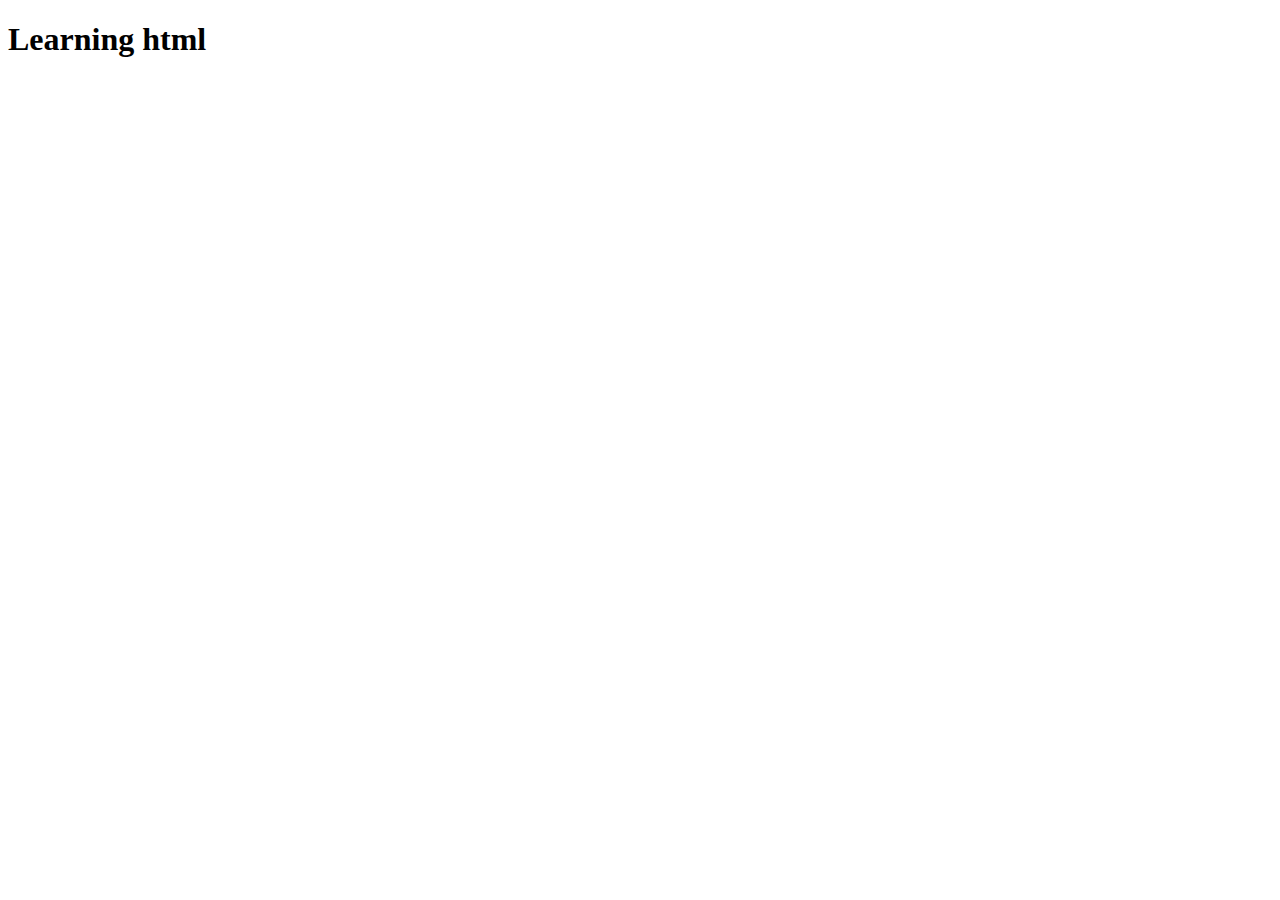
==== index.html @ 86e61a15 "Card design initiated" ====
<!DOCTYPE html>
<html lang="en">
<head>
    <meta charset="UTF-8">
    <meta http-equiv="X-UA-Compatible" content="IE=edge">
    <meta name="viewport" content="width=device-width, initial-scale=1.0">
    <title>Document</title>
</head>
<body>
    <h1>Learning html</h1>
</body>
</html>
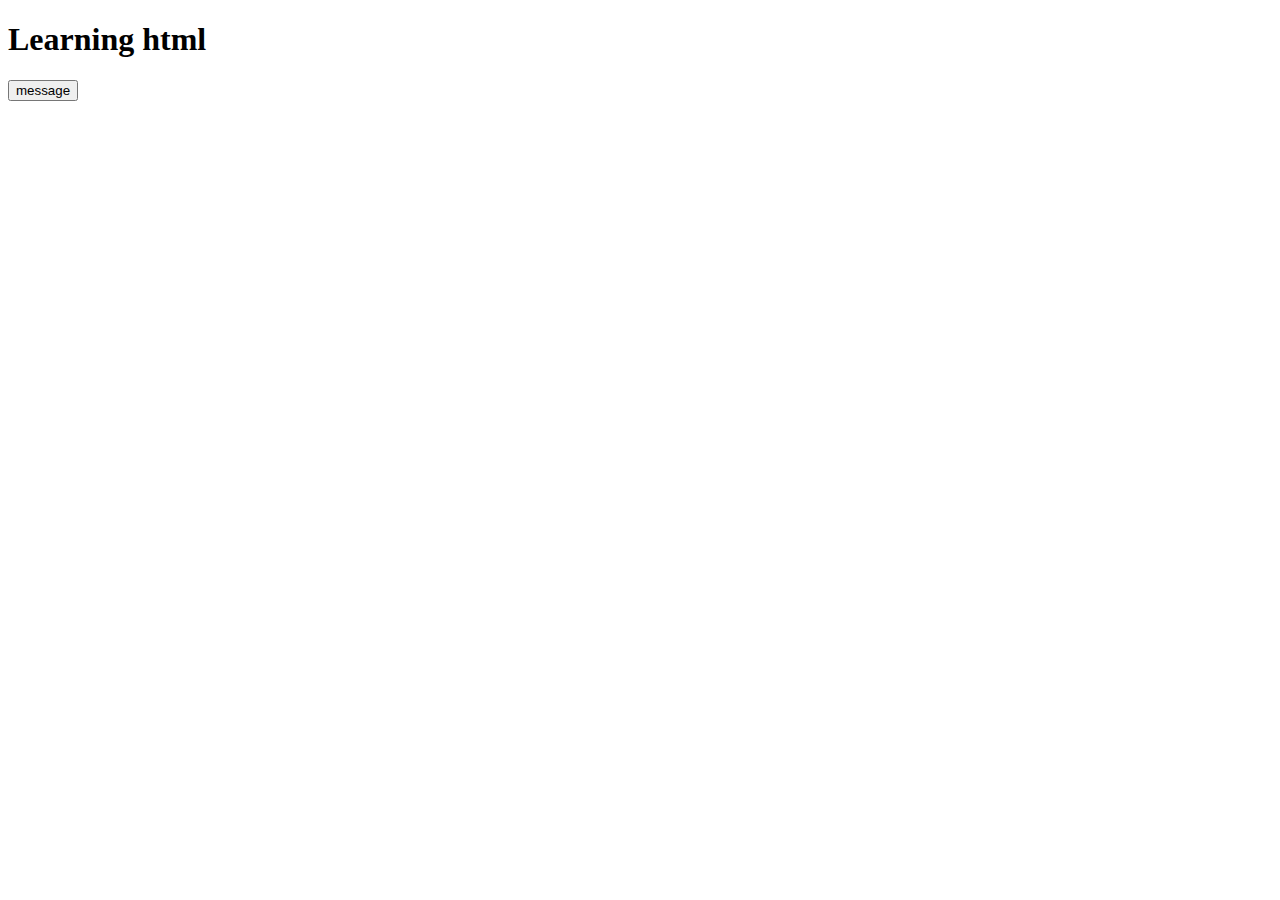
==== commit 4c004c01: "some changes" ====
--- a/index.html
+++ b/index.html
@@ -1,12 +1,13 @@
 <!DOCTYPE html>
 <html lang="en">
-<head>
-    <meta charset="UTF-8">
-    <meta http-equiv="X-UA-Compatible" content="IE=edge">
-    <meta name="viewport" content="width=device-width, initial-scale=1.0">
+  <head>
+    <meta charset="UTF-8" />
+    <meta http-equiv="X-UA-Compatible" content="IE=edge" />
+    <meta name="viewport" content="width=device-width, initial-scale=1.0" />
     <title>Document</title>
-</head>
-<body>
+  </head>
+  <body>
     <h1>Learning html</h1>
-</body>
-</html>+    <button>message</button>
+  </body>
+</html>
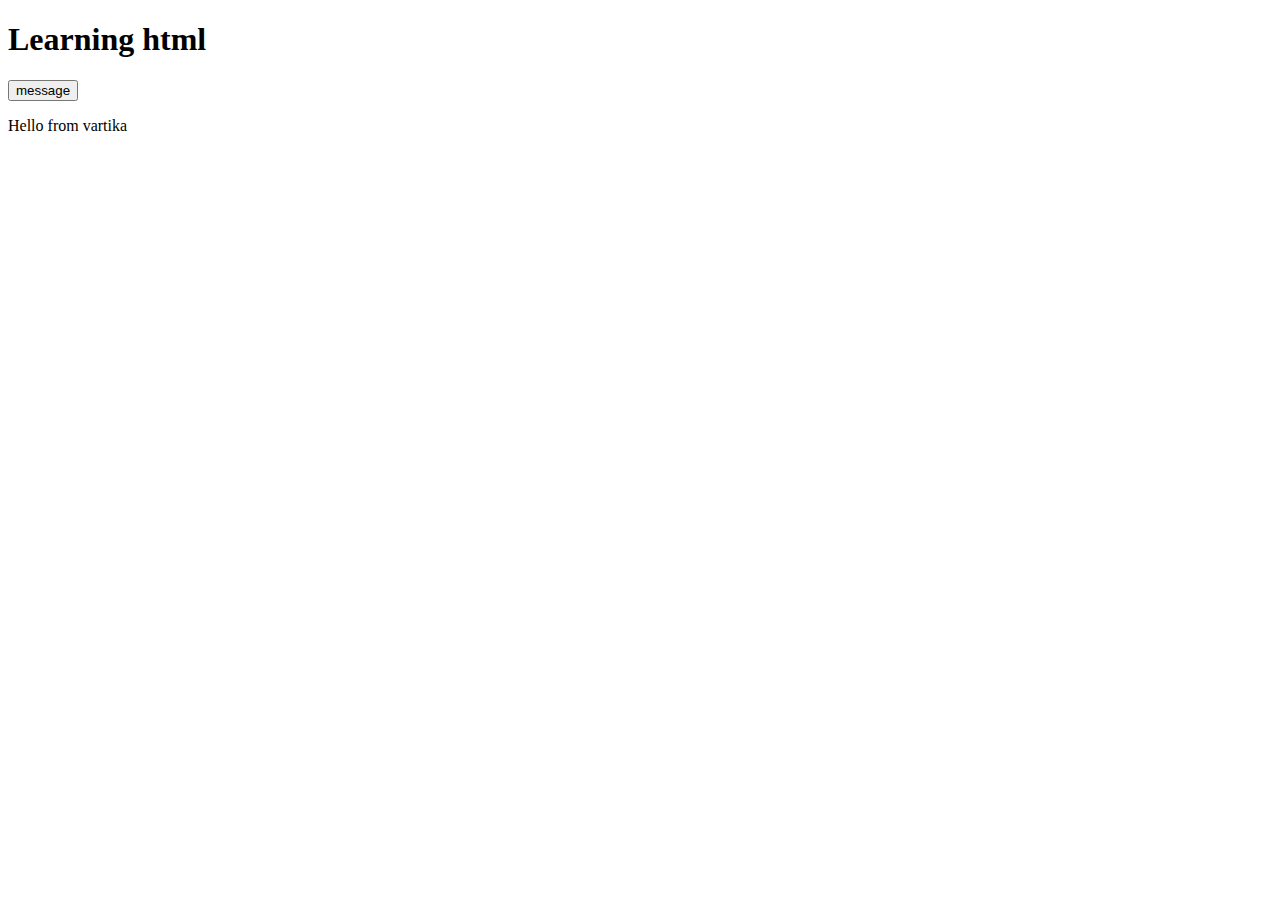
==== commit 3422b130: "change from vartika" ====
--- a/index.html
+++ b/index.html
@@ -9,5 +9,6 @@
   <body>
     <h1>Learning html</h1>
     <button>message</button>
+    <p>Hello from vartika</p>
   </body>
 </html>
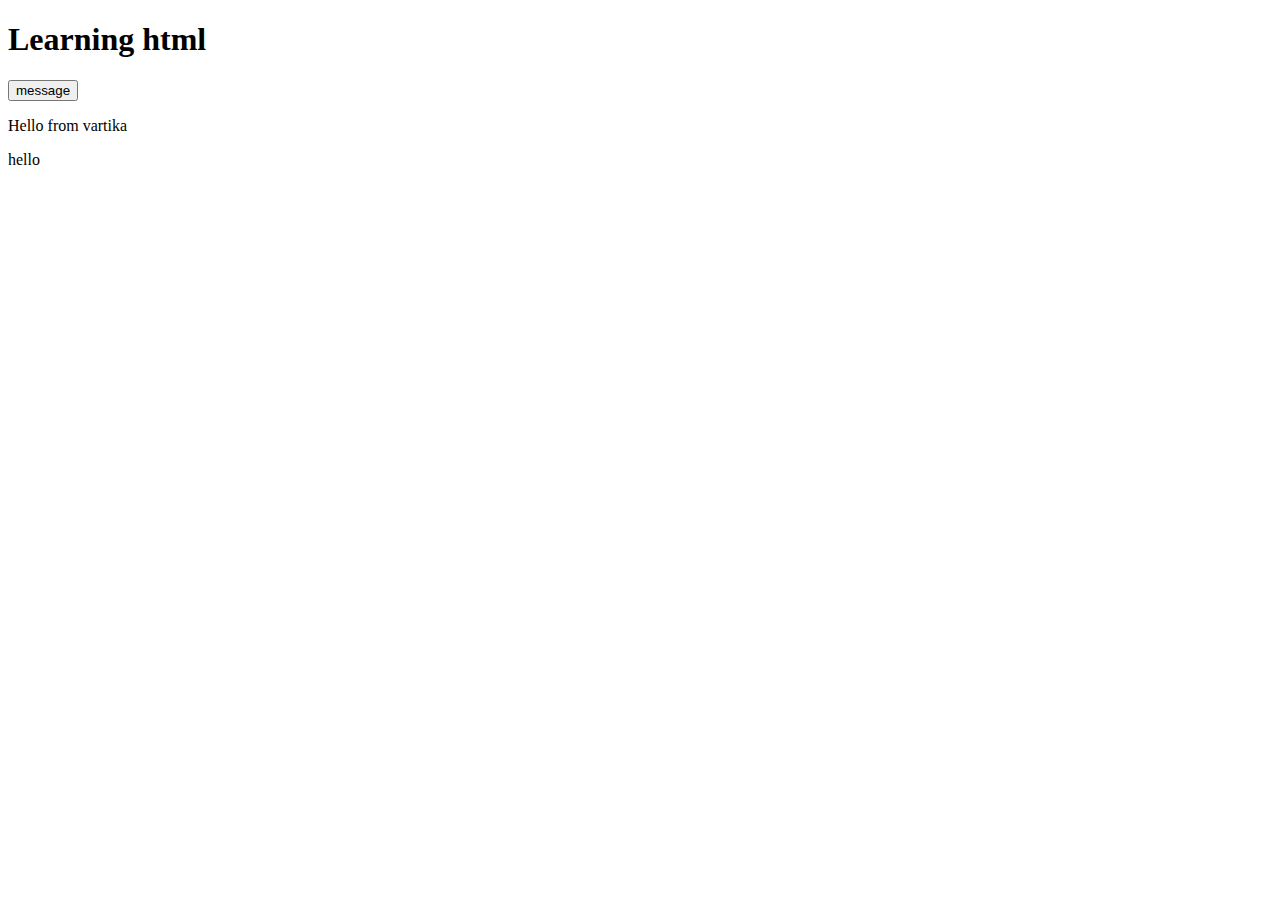
==== commit d3f2104e: "hello add" ====
--- a/index.html
+++ b/index.html
@@ -9,6 +9,7 @@
   <body>
     <h1>Learning html</h1>
     <button>message</button>
-    <p>Hello from vartika</p>
+<p>Hello from vartika</p
+  <h1>hello</h1>
   </body>
 </html>
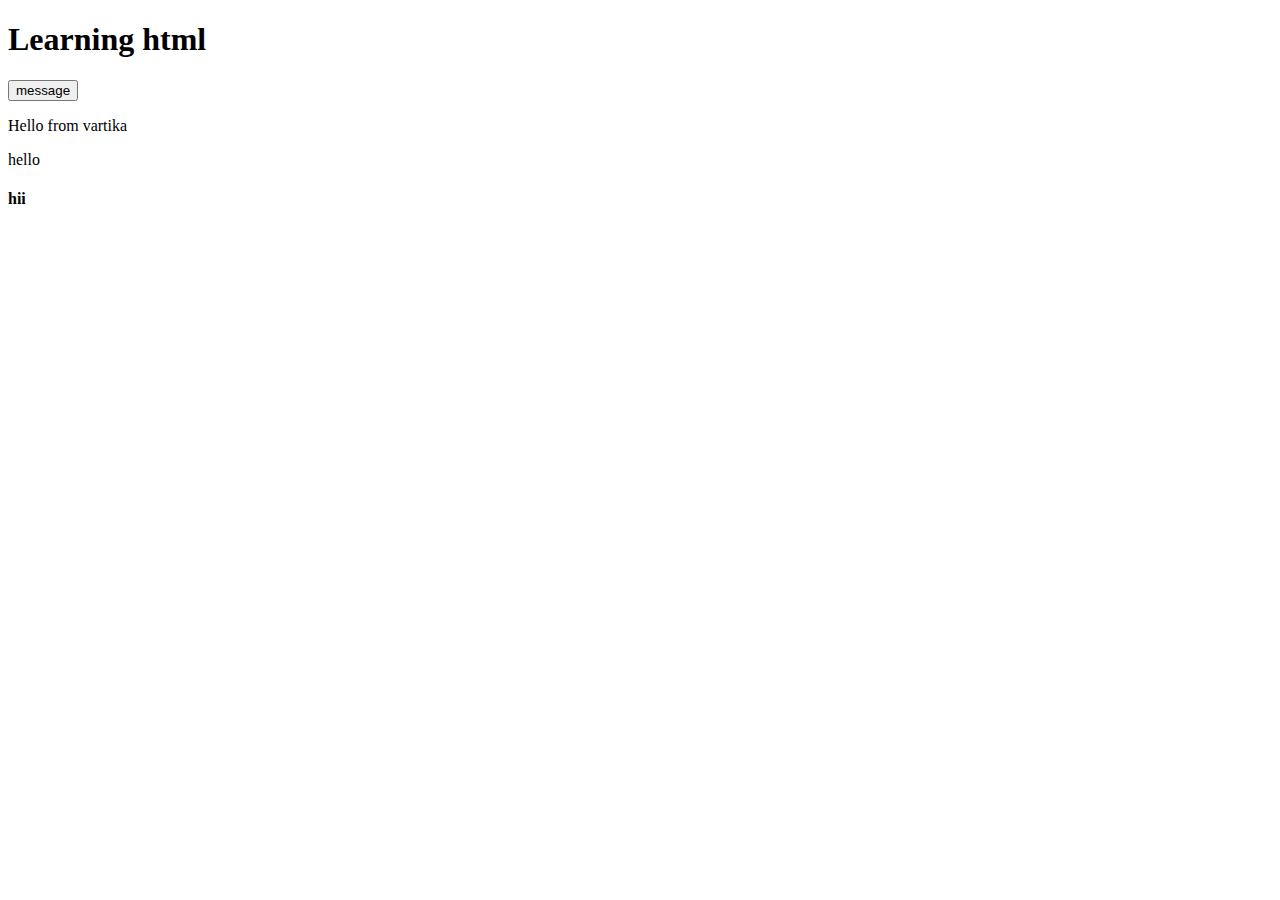
==== commit e935ac8d: "hii" ====
--- a/index.html
+++ b/index.html
@@ -11,5 +11,6 @@
     <button>message</button>
 <p>Hello from vartika</p
   <h1>hello</h1>
+  <h4>hii</h4>
   </body>
 </html>
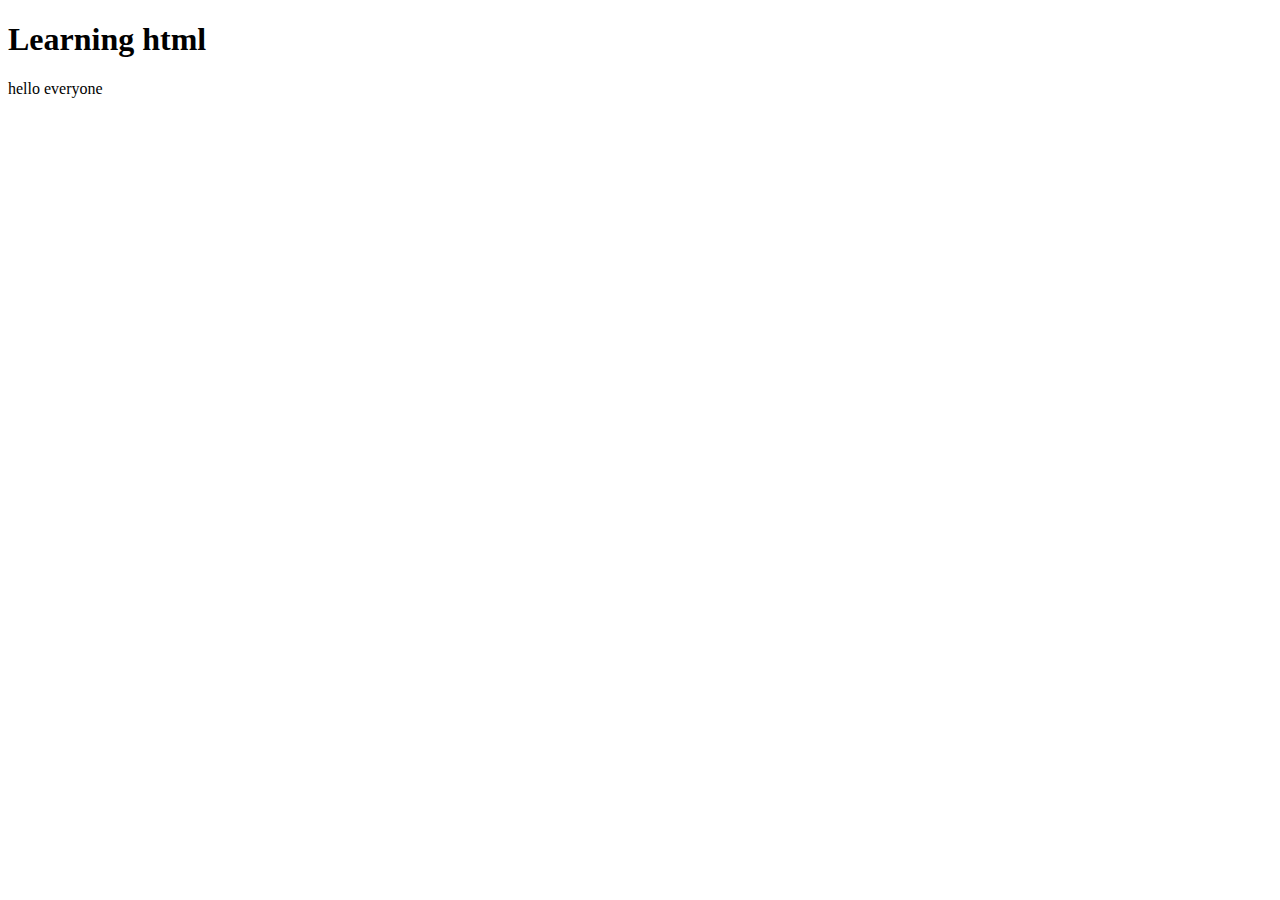
==== commit 0a4c65a4: "babu has made some change" ====
--- a/index.html
+++ b/index.html
@@ -1,16 +1,13 @@
 <!DOCTYPE html>
 <html lang="en">
-  <head>
-    <meta charset="UTF-8" />
-    <meta http-equiv="X-UA-Compatible" content="IE=edge" />
-    <meta name="viewport" content="width=device-width, initial-scale=1.0" />
+<head>
+    <meta charset="UTF-8">
+    <meta http-equiv="X-UA-Compatible" content="IE=edge">
+    <meta name="viewport" content="width=device-width, initial-scale=1.0">
     <title>Document</title>
-  </head>
-  <body>
+</head>
+<body>
     <h1>Learning html</h1>
-    <button>message</button>
-<p>Hello from vartika</p
-  <h1>hello</h1>
-  <h4>hii</h4>
-  </body>
-</html>
+    <p>hello everyone</p>
+</body>
+</html>